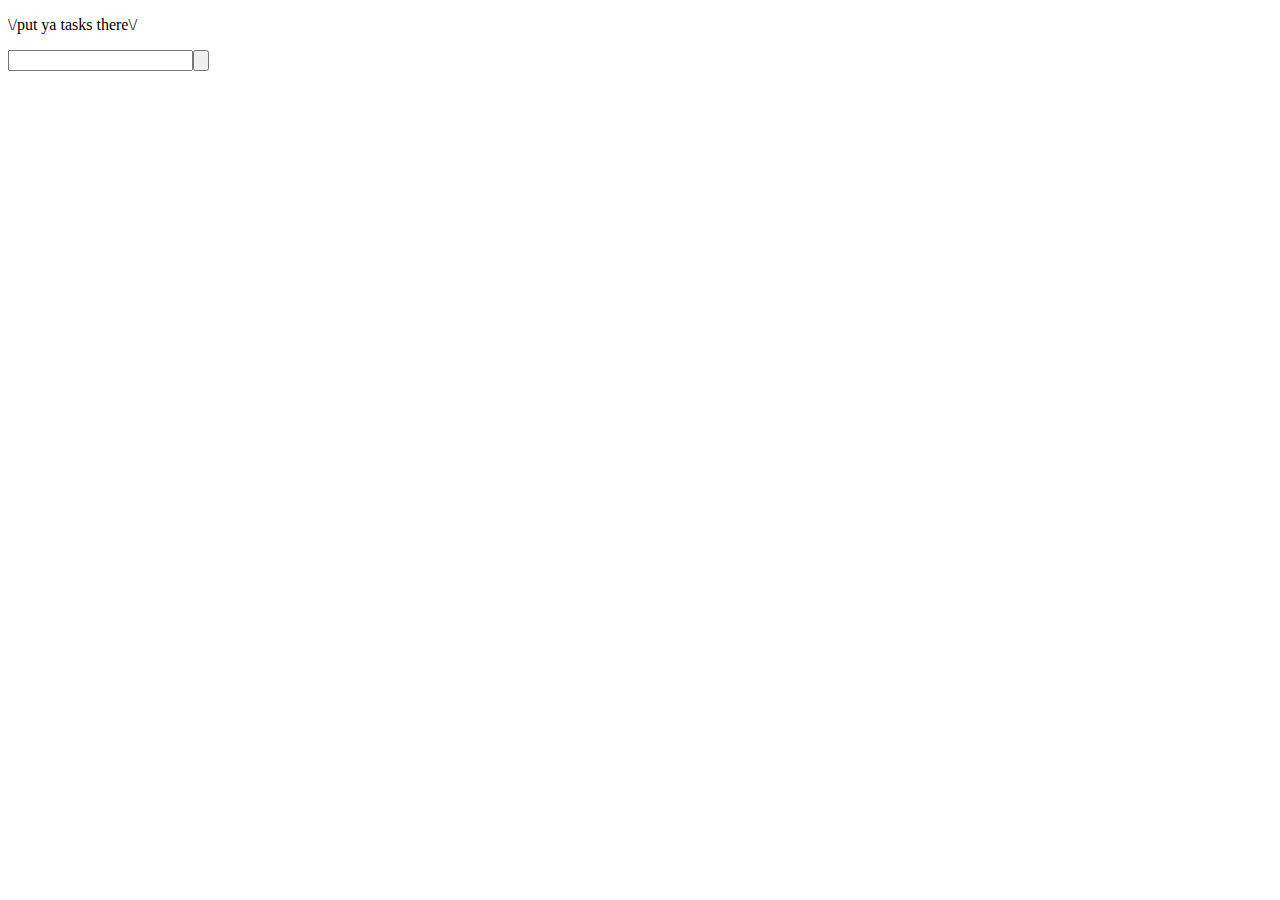
==== 0/index.html @ 0f9cbfc9 "Update index.html" ====
<!DOCTYPE html>
<html>
  <head>
    <title>To-do List</title>
    <link rel=stylesheet href="style.css" type="text/css" />
  </head>
  <body>
    <p id="wip-message">\/put ya tasks there\/</p>
    <input type="text" /><button onclick="createTask()"><img></img></button>
    <script src="script.js" type="text/javascript"></script>
  </body>
</html>
---- 0/style.css ----

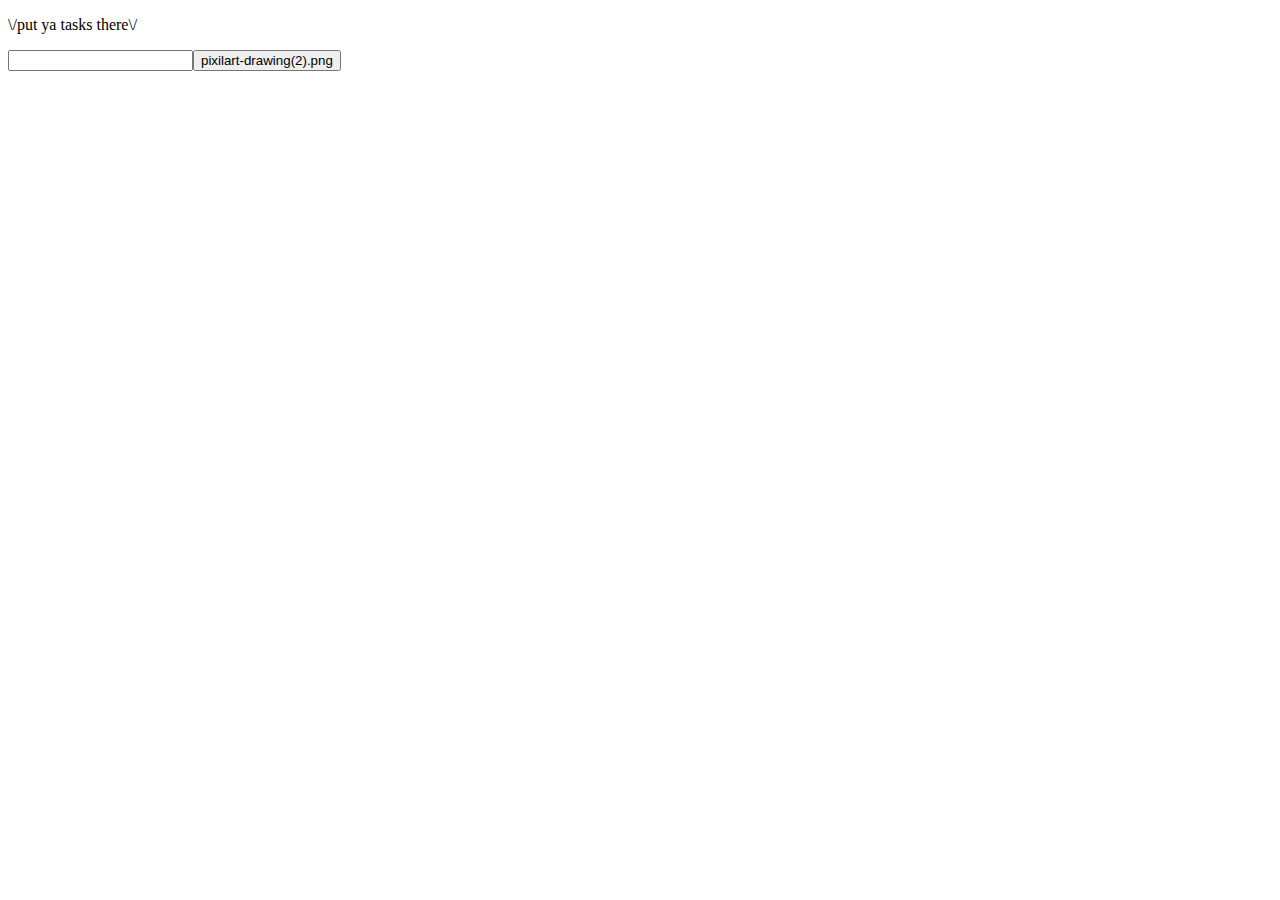
==== commit 9f2cbc4a: "Update index.html" ====
--- a/0/index.html
+++ b/0/index.html
@@ -6,7 +6,7 @@
   </head>
   <body>
     <p id="wip-message">\/put ya tasks there\/</p>
-    <input type="text" /><button onclick="createTask()"><img></img></button>
+    <input type="text" /><button onclick="createTask()"><img>pixilart-drawing(2).png</img></button>
     <script src="script.js" type="text/javascript"></script>
   </body>
 </html>
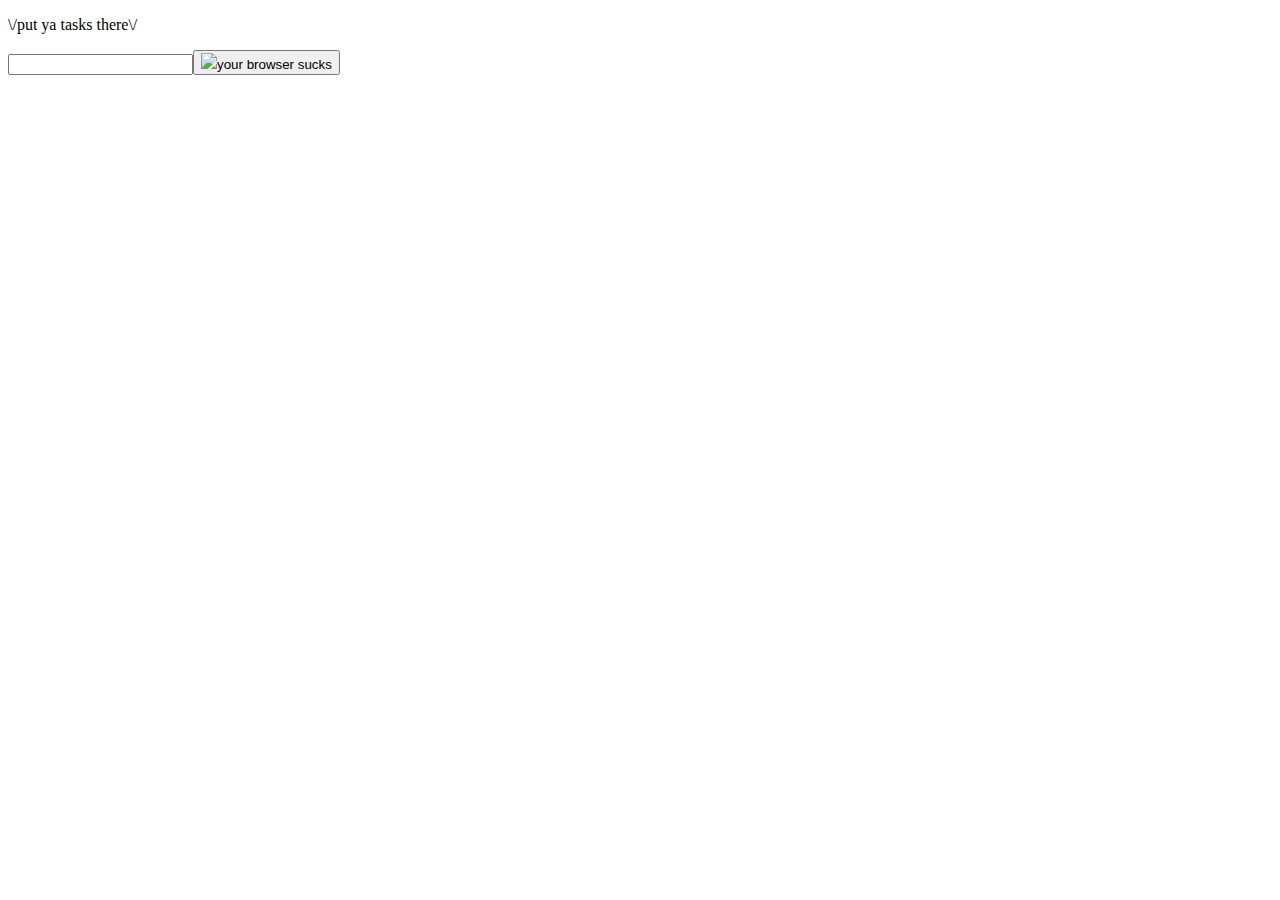
==== commit f82af151: "put image in button" ====
--- a/0/index.html
+++ b/0/index.html
@@ -6,7 +6,7 @@
   </head>
   <body>
     <p id="wip-message">\/put ya tasks there\/</p>
-    <input type="text" /><button onclick="createTask()"><img>pixilart-drawing(2).png</img></button>
+    <input type="text" /><button onclick="createTask()"><img src="../../img/pixel-button.png">your browser sucks</img></button>
     <script src="script.js" type="text/javascript"></script>
   </body>
 </html>
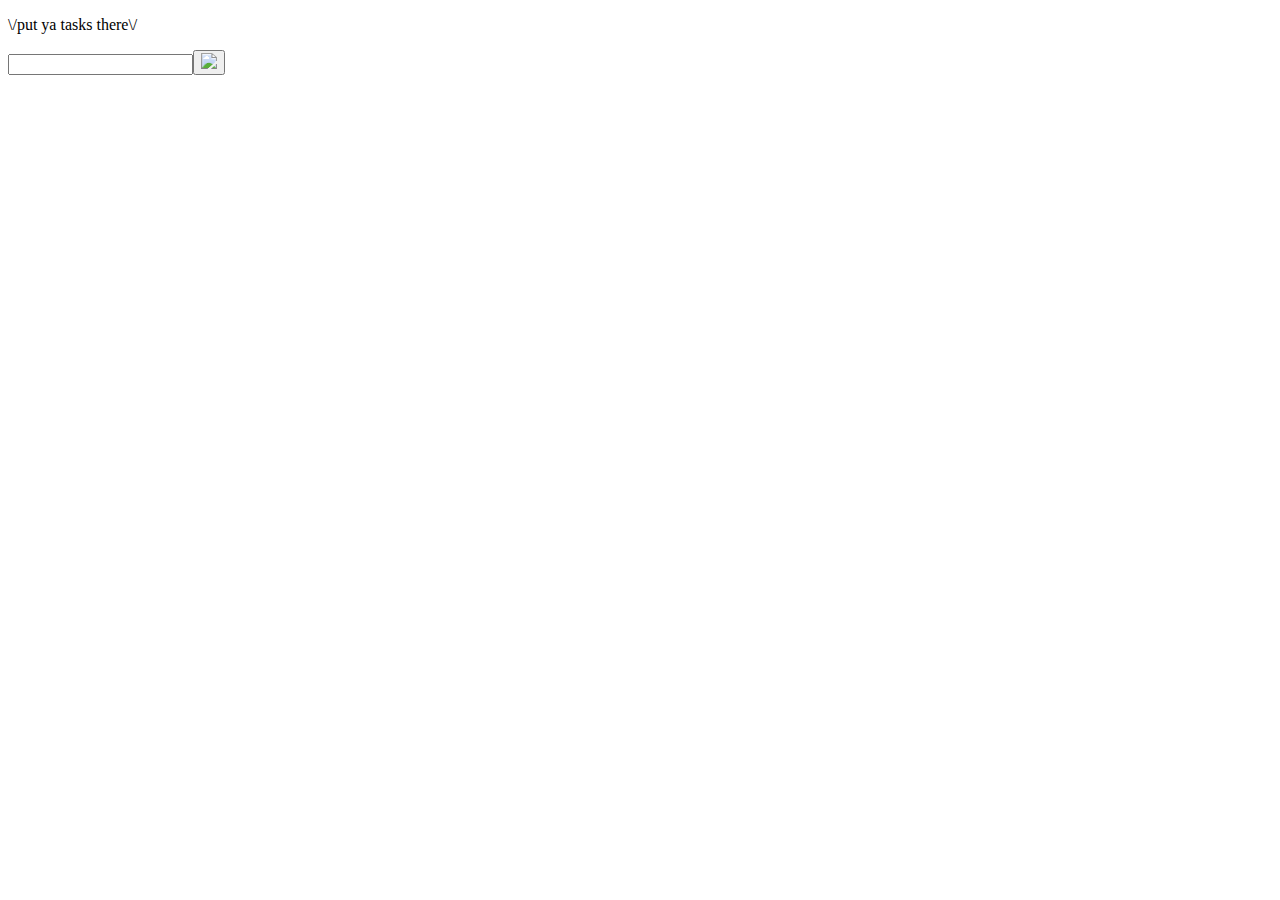
==== commit d55c941d: "remove your browser sucks" ====
--- a/0/index.html
+++ b/0/index.html
@@ -6,7 +6,7 @@
   </head>
   <body>
     <p id="wip-message">\/put ya tasks there\/</p>
-    <input type="text" /><button onclick="createTask()"><img src="../../img/pixel-button.png">your browser sucks</img></button>
+    <input type="text" /><button onclick="createTask()"><img src="../../img/pixel-button.png" class="button"></img></button>
     <script src="script.js" type="text/javascript"></script>
   </body>
 </html>
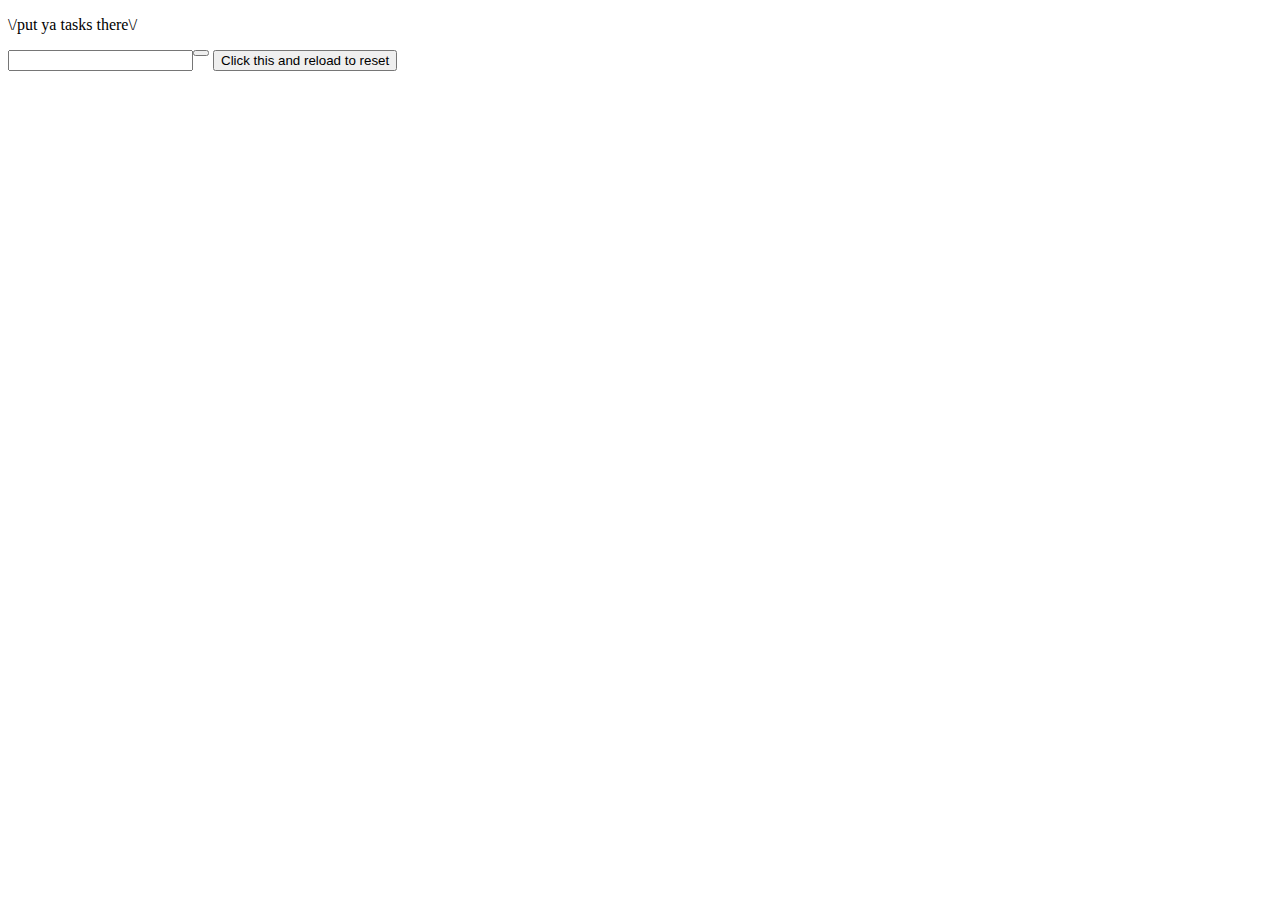
==== commit 0d3832df: "Update index.html" ====
--- a/0/index.html
+++ b/0/index.html
@@ -6,7 +6,8 @@
   </head>
   <body>
     <p id="wip-message">\/put ya tasks there\/</p>
-    <input type="text" /><button onclick="createTask()"><img src="../../img/pixel-button.png" class="button"></img></button>
+    <input type="text" /><button onclick="createTask()"><img src="../../img/pixel-button.png" class="bimg"></img></button>
+    <button onclick="clearCookies">Click this and reload to reset</button>
     <script src="script.js" type="text/javascript"></script>
   </body>
 </html>
--- a/0/style.css
+++ b/0/style.css
@@ -1 +1,6 @@
-
+img.bimg,
+button:has(img.bimg)
+{
+  height: 5px;
+  width: 5px;
+}
